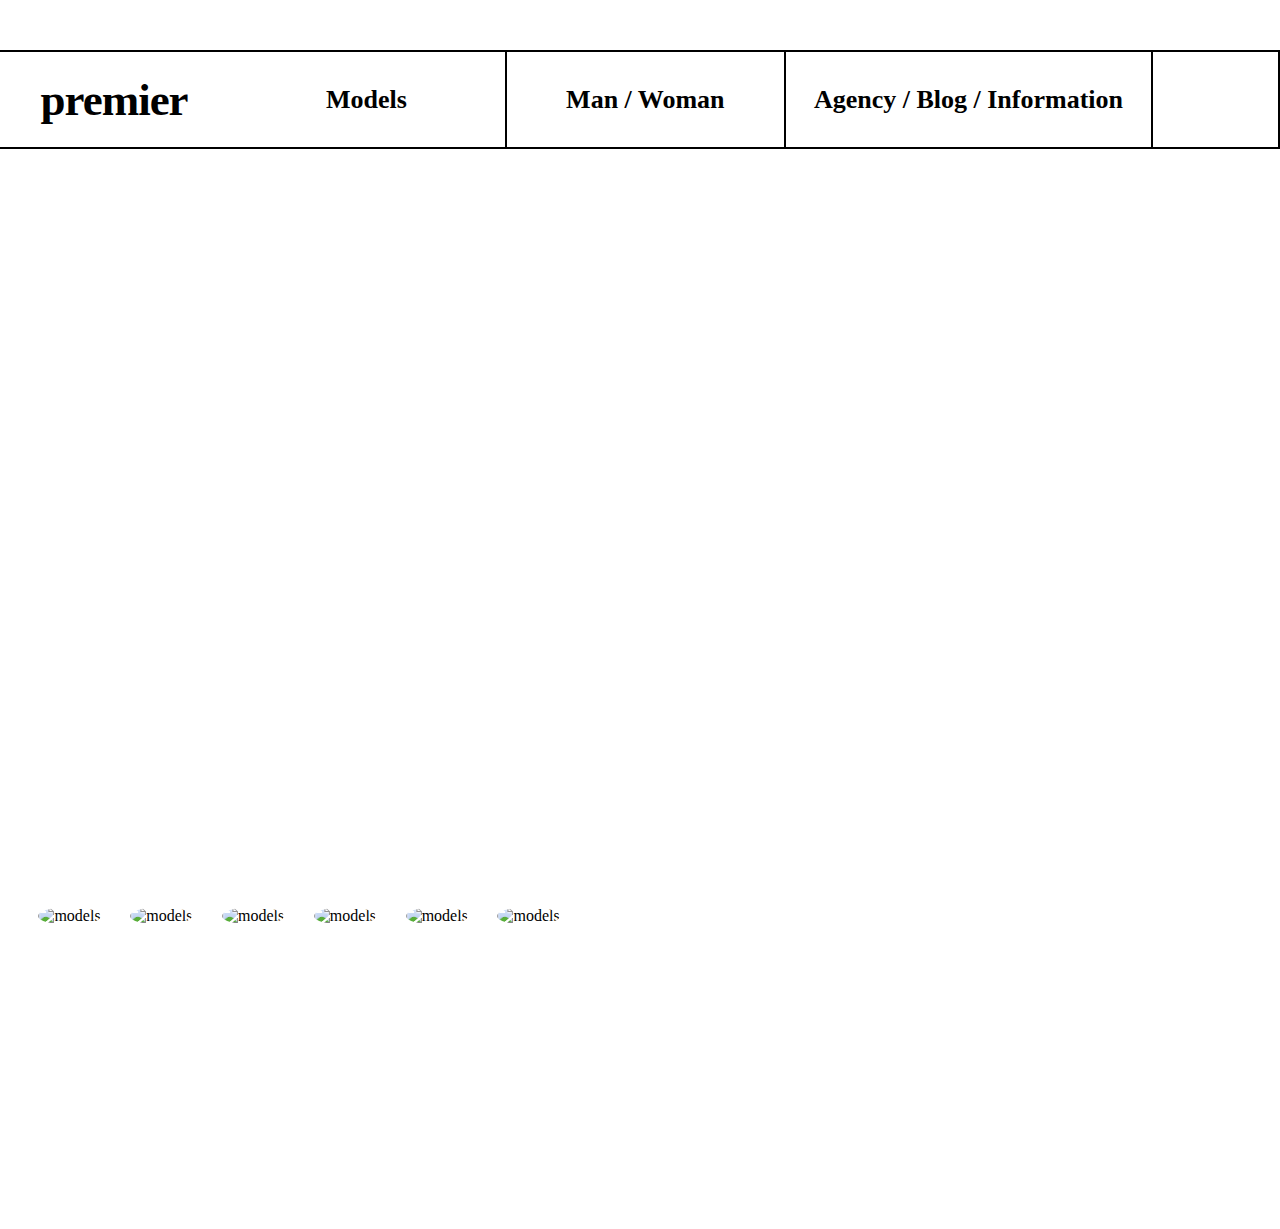
==== Premier/index.html @ b89e0e74 "feat: 1st 2 section of premier" ====
<!DOCTYPE html>
<html lang="en">
<head>
	<meta charset="UTF-8">
	<meta name="viewport" content="width=device-width, initial-scale=1.0">
	<title>Document</title>
	<link
	href="https://cdn.jsdelivr.net/npm/remixicon@4.3.0/fonts/remixicon.css"
	rel="stylesheet"
/>
	<link rel="stylesheet" href="style.css">
</head>
<body>
	<div id="main">
		<div id="nav">
			<h1>
				premier
			</h1>
			<h2>
				Models
			</h2>
			<h2>
				Man / Woman
			</h2>
			<h2>
				Agency / Blog / Information
			</h2>
			<h2>
				<i class="ri-search-line"></i>
			</h2>
		</div>
		<div id="center">
			<div id="content">
				<video 
				muted
				autoplay
				loop
				src="./The Dior Fall 2023 Campaign - Christian Dior (1080p, h264, youtube).mp4"></video>
				<div id=overlay>
					<div id="overlay1">
						<h1>
							Photography <br>and films
						</h1>
						<h2>01</h2>
					</div>
					<div id="overlay2">
						<h4>Explore</h4>
						<img src="./icons8-arrow-90.png" alt="">
					</div>

				</div>
			</div>
		</div>
		<div id="scroll">
		  <div id="container">
			<img src="https://images.unsplash.com/photo-1500648767791-00dcc994a43e?q=80&w=2787&auto=format&fit=crop&ixlib=rb-4.0.3&ixid=M3wxMjA3fDB8MHxwaG90by1wYWdlfHx8fGVufDB8fHx8fA%3D%3D" alt="models">
            <img src="https://images.unsplash.com/photo-1506794778202-cad84cf45f1d?q=80&w=2787&auto=format&fit=crop&ixlib=rb-4.0.3&ixid=M3wxMjA3fDB8MHxwaG90by1wYWdlfHx8fGVufDB8fHx8fA%3D%3D" alt="models">
            <img src="https://images.unsplash.com/photo-1494790108377-be9c29b29330?q=80&w=2787&auto=format&fit=crop&ixlib=rb-4.0.3&ixid=M3wxMjA3fDB8MHxwaG90by1wYWdlfHx8fGVufDB8fHx8fA%3D%3D" alt="models">
            <img src="https://images.unsplash.com/photo-1544005313-94ddf0286df2?q=80&w=2788&auto=format&fit=crop&ixlib=rb-4.0.3&ixid=M3wxMjA3fDB8MHxwaG90by1wYWdlfHx8fGVufDB8fHx8fA%3D%3D" alt="models">
            <img src="https://images.unsplash.com/photo-1634746709400-caa196a7d43f?q=80&w=2825&auto=format&fit=crop&ixlib=rb-4.0.3&ixid=M3wxMjA3fDB8MHxwaG90by1wYWdlfHx8fGVufDB8fHx8fA%3D%3D" alt="models">
            <img src="https://images.unsplash.com/photo-1595781277164-b410ee840b64?q=80&w=2787&auto=format&fit=crop&ixlib=rb-4.0.3&ixid=M3wxMjA3fDB8MHxwaG90by1wYWdlfHx8fGVufDB8fHx8fA%3D%3D" alt="models">
		  </div>
		  <div id="container">
			<img src="https://images.unsplash.com/photo-1500648767791-00dcc994a43e?q=80&w=2787&auto=format&fit=crop&ixlib=rb-4.0.3&ixid=M3wxMjA3fDB8MHxwaG90by1wYWdlfHx8fGVufDB8fHx8fA%3D%3D" alt="models">
            <img src="https://images.unsplash.com/photo-1506794778202-cad84cf45f1d?q=80&w=2787&auto=format&fit=crop&ixlib=rb-4.0.3&ixid=M3wxMjA3fDB8MHxwaG90by1wYWdlfHx8fGVufDB8fHx8fA%3D%3D" alt="models">
            <img src="https://images.unsplash.com/photo-1494790108377-be9c29b29330?q=80&w=2787&auto=format&fit=crop&ixlib=rb-4.0.3&ixid=M3wxMjA3fDB8MHxwaG90by1wYWdlfHx8fGVufDB8fHx8fA%3D%3D" alt="models">
            <img src="https://images.unsplash.com/photo-1544005313-94ddf0286df2?q=80&w=2788&auto=format&fit=crop&ixlib=rb-4.0.3&ixid=M3wxMjA3fDB8MHxwaG90by1wYWdlfHx8fGVufDB8fHx8fA%3D%3D" alt="models">
            <img src="https://images.unsplash.com/photo-1634746709400-caa196a7d43f?q=80&w=2825&auto=format&fit=crop&ixlib=rb-4.0.3&ixid=M3wxMjA3fDB8MHxwaG90by1wYWdlfHx8fGVufDB8fHx8fA%3D%3D" alt="models">
            <img src="https://images.unsplash.com/photo-1595781277164-b410ee840b64?q=80&w=2787&auto=format&fit=crop&ixlib=rb-4.0.3&ixid=M3wxMjA3fDB8MHxwaG90by1wYWdlfHx8fGVufDB8fHx8fA%3D%3D" alt="models">
		  </div>
		</div>
	</div>
</body>
</html>
---- Premier/style.css ----
*{
    margin:0;
    padding:0;
    box-sizing:border-box;
}

html,body{
    width:100%;
    height:100%;
}


#main{
    width:100%;
    height: 100%;
    /* background-color: #F8F8F8; */
    /* background-color: blue; */
    position: relative;
    padding-top: 0.1px;
}

#nav{
    height: 11vh;
    width: 100%;
    margin-top: 50px;
    /* background-color: red; */
    border-top: 2px solid #000;
    border-bottom: 2px solid #000;
    display: flex;
    justify-content: space-between;
    /* justify-items: center; */
    align-items: center;
}

#nav h1{
    height: 100%;
    width: 18%;
    display: flex;
    justify-content: center;
    align-items: center;
    font-family: monument;
    font-size: 45px;
    letter-spacing: -1px;
}

#nav h2{
    /* background-color: yellow; */
    /* padding: 20px; */
    height: 100%;
    width: 22%;
    display: flex;
    justify-content: center;
    align-items: center;
    border-right: 2px solid #000;
    font-size: 26px;
    font-weight: 600;
}

#nav h2:nth-last-child(2) {
    width: 29%;
 }

#nav h2:nth-last-child(1) {
   width: 10%;
   /* background-color: red; */
}

#center{
    height: 80%;
    width: 100%;
    /* background-color: green; */
    /* display: flex;
    justify-content: center;
    align-items: center; */
    position: relative;
    padding: 4vw;
}

#content{
    height: 100%;
    width: 100%;
    /* background-color: yellow; */
    /* display: flex;
    justify-content: space-between;
    align-items: center; */
    position: relative;
}

#content video{
    height: 100%;
    width: 100%;
    object-fit: cover;
}

#overlay{
    /* background-color: red; */
    position: absolute;
    height: 52%;
    bottom: 5%;
    width: 100%;
    padding: 3vw;
    color:#FFF;
    margin-bottom: 2vh;
}

#overlay1{
    display: flex;
    justify-content: space-between;
    align-items: center;
    margin-bottom: 1vh;
}

#overlay1 h1{
    font-size: 3vw;
    font-weight: 600;
    /* margin-left: 5%; */
    color: white;
}

#overlay1 h2{
    font-size: 1vw;
    padding: 2.5vw 2.5vw;
    display: flex;
    justify-content: center;
    align-items: center;
    /* background-color: black; */
    border-radius: 50%;
    /* height: 10vh;
    width: 10vh; */
    border: 2px solid white;
}

#overlay2 {
    display: flex;
    justify-content: space-between;
    align-items: center;
    border-top: 2px solid white;
    padding: 1.5vw 0vw;
}

#overlay2 h4{
    font-size: 1.3vw;
    font-weight: 600;
}

#overlay2 img{
    height: 5vh;
}

#scroll{
    height: 40vh;
    width: 100%;
    /* background-color: red; */
    white-space: nowrap;
    overflow-x: hidden;
    overflow-y: hidden;
} 

#container {
    height: 100%;
    width: 110%;
    /* background-color: blue; */
    display: inline-block;
    padding: 2vw;
    animation-name: anime;
    animation-duration: 5s;
    animation-iteration-count: infinite;
    animation-timing-function: linear;
}

#scroll img{
    height: 80%;
    width: 15%;
    object-fit: 30% 30%;
    object-position: top;
    border-radius: 50%;
    margin: 1vw;
    
}


@keyframes anime {
   from {
      transform: translateX(0);
   } 
   to {
    transform: translateX(-100%);
 } 
}
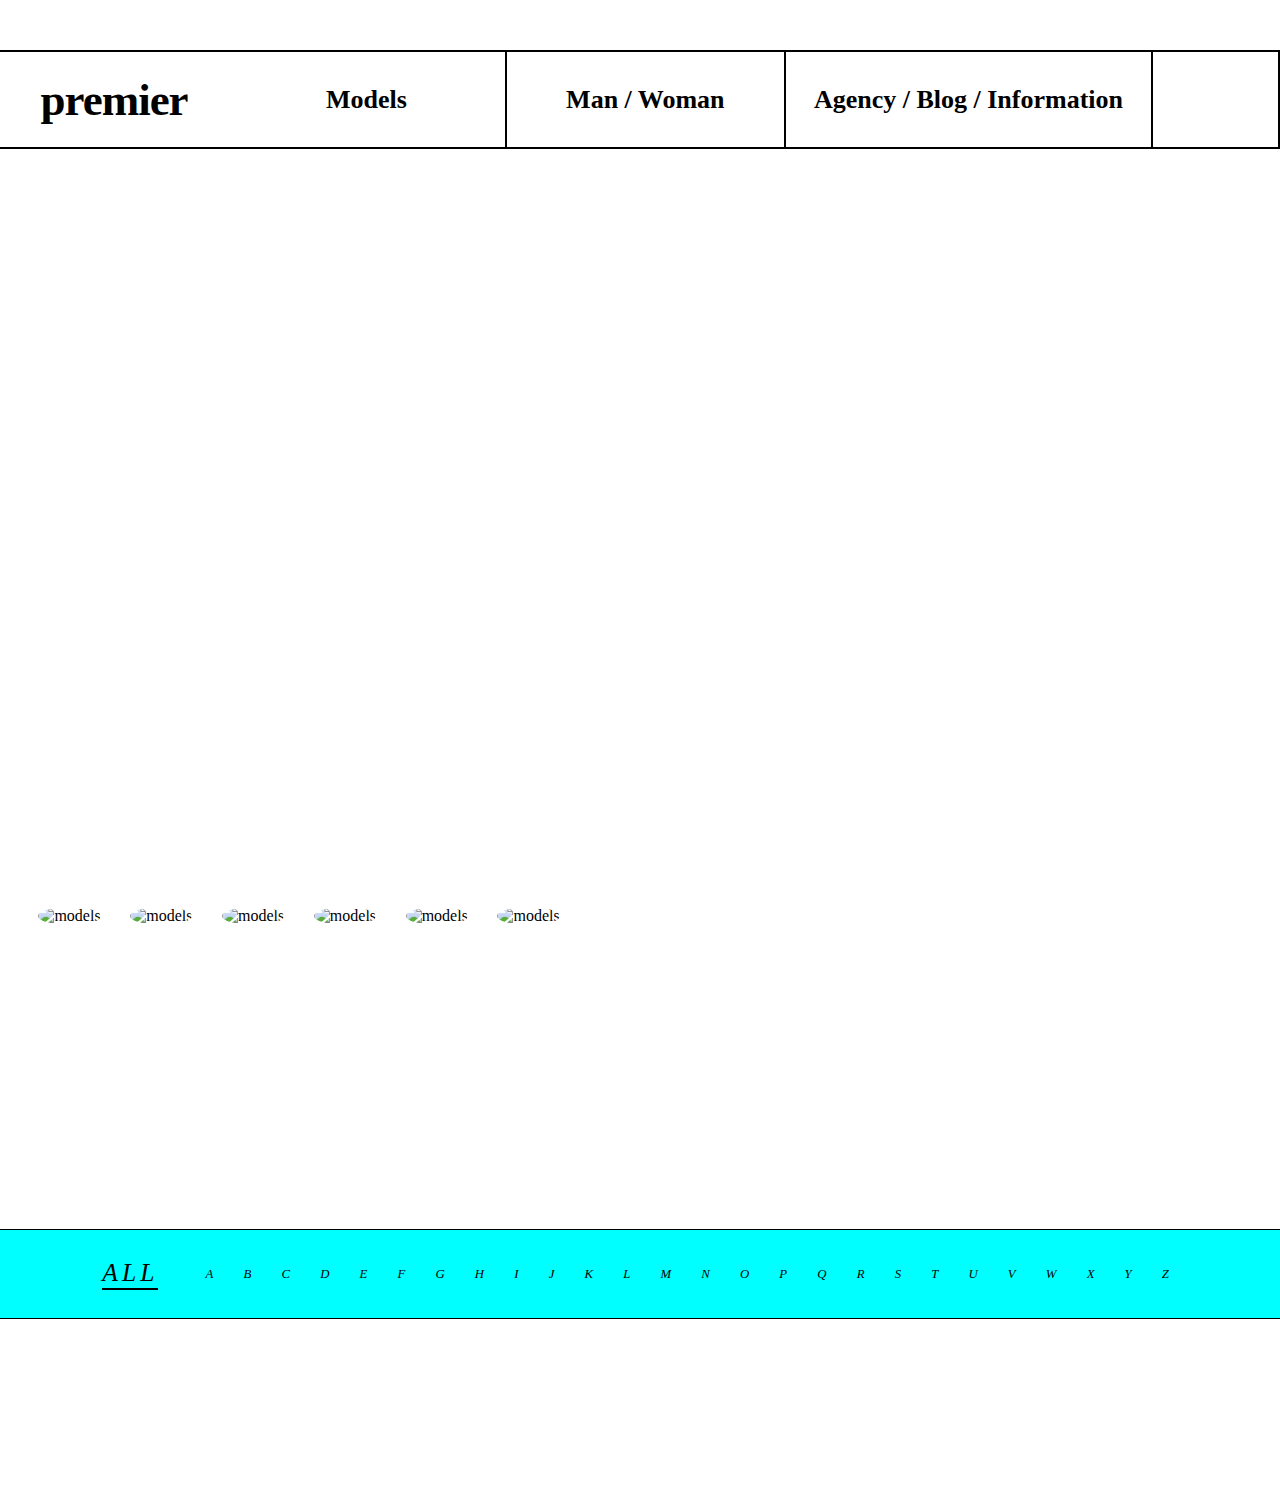
==== commit daaee5db: "feat: alphabet section completed" ====
--- a/Premier/index.html
+++ b/Premier/index.html
@@ -69,6 +69,38 @@
             <img src="https://images.unsplash.com/photo-1595781277164-b410ee840b64?q=80&w=2787&auto=format&fit=crop&ixlib=rb-4.0.3&ixid=M3wxMjA3fDB8MHxwaG90by1wYWdlfHx8fGVufDB8fHx8fA%3D%3D" alt="models">
 		  </div>
 		</div>
+		<div id="alphabet">
+			<h5>All</h5>
+			<h6>A</h6>
+			<h6>B</h6>
+			<h6>C</h6>
+			<h6>D</h6>
+			<h6>E</h6>
+			<h6>F</h6>
+			<h6>G</h6>
+			<h6>H</h6>
+			<h6>I</h6>
+			<h6>J</h6>
+			<h6>K</h6>
+			<h6>L</h6>
+			<h6>M</h6>
+			<h6>N</h6>
+			<h6>O</h6>
+			<h6>P</h6>
+			<h6>Q</h6>
+			<h6>R</h6>
+			<h6>S</h6>
+			<h6>T</h6>
+			<h6>U</h6>
+			<h6>V</h6>
+			<h6>W</h6>
+			<h6>X</h6>
+			<h6>Y</h6>
+			<h6>Z</h6>
+		</div>
+		<div id="page2">
+
+		</div>
 	</div>
 </body>
 </html>--- a/Premier/style.css
+++ b/Premier/style.css
@@ -188,3 +188,57 @@
  } 
 }
 
+#alphabet{
+    display: flex;
+    justify-content:center;
+    align-items: center;
+    background-color: aqua;
+    width: 100%;
+    height: 10vh;
+    gap:1vw;
+    border-top: 1px solid #000;
+    border-bottom: 1px solid #000;
+    
+}
+
+#alphabet h5{
+    font-size: 2vw;
+    font-weight: 400;
+    text-transform: uppercase;
+    letter-spacing: 4px;
+    border-bottom: 2px solid #000;
+    font-style: italic;
+    margin-right: 2vw;
+    cursor: pointer;
+}
+
+#alphabet h6{
+    font-size: 1vw;
+    font-weight: 200;
+    text-transform: uppercase;
+    display: flex;
+    align-items: center;
+    justify-content: center;
+    padding: 0.5vw 0.6vw;
+    /* height: 100%;
+    width: 2vw; */
+    font-style: italic;
+    /* background-color: red; */
+    border: 1px solid #00000000;
+    transition: all ease 0.3s;
+    cursor: pointer;
+}
+
+
+#alphabet h6:hover{
+   border-radius: 50%;
+   border: 1px solid #000000;
+}
+
+
+#page2{
+    height: 20vh;
+    width: 100%;
+    
+}
+
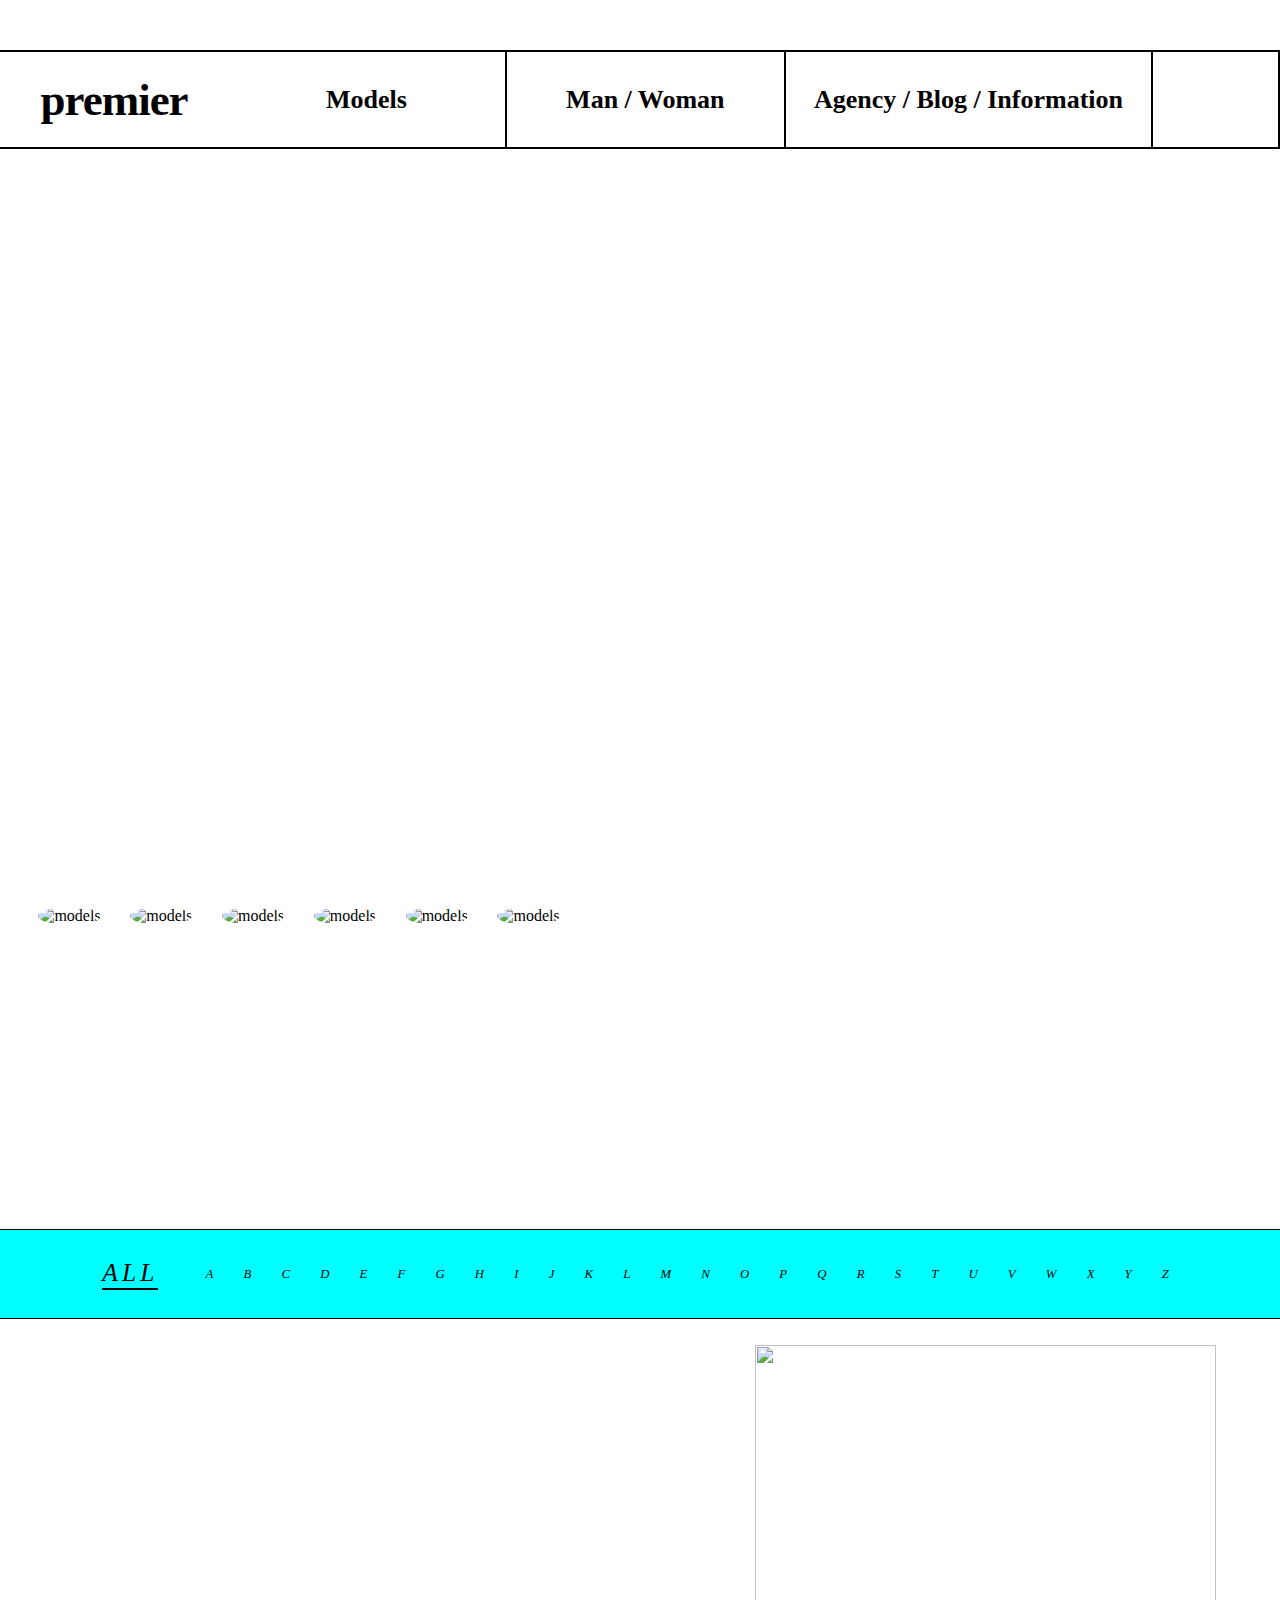
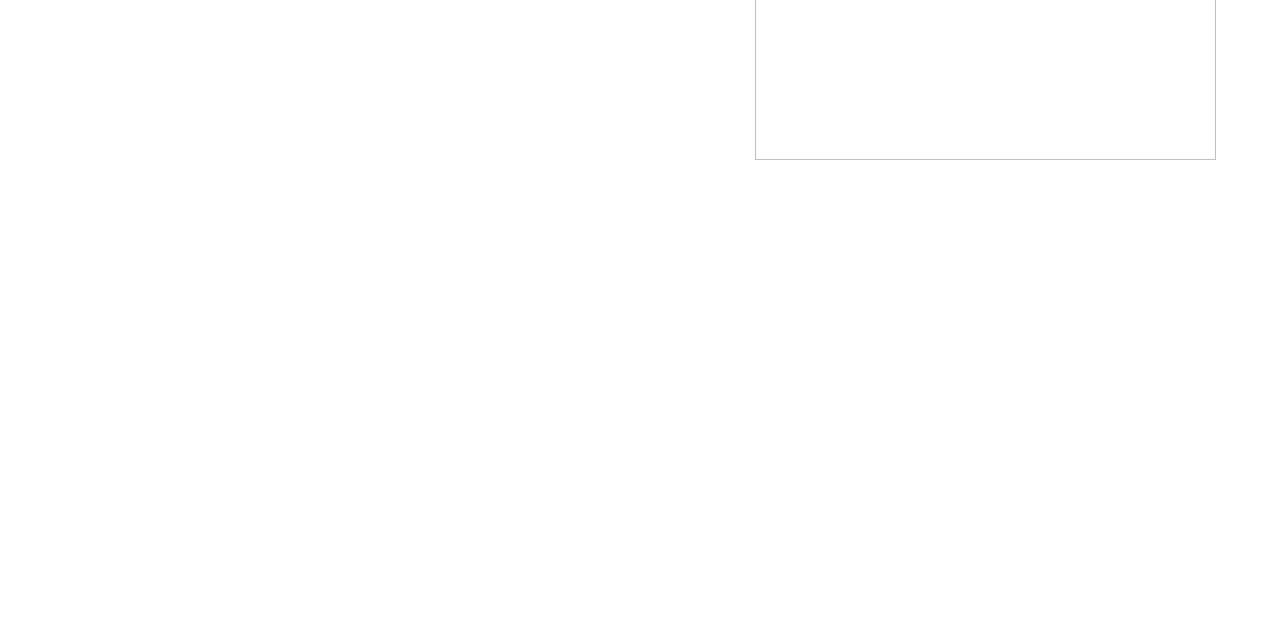
==== commit 1228e8f9: "feat: page2 done" ====
--- a/Premier/index.html
+++ b/Premier/index.html
@@ -99,7 +99,10 @@
 			<h6>Z</h6>
 		</div>
 		<div id="page2">
-
+			<div id="page2-part1"></div>
+			<div id="page2-part2">
+				<img src="https://images.unsplash.com/photo-1523359346063-d879354c0ea5?q=80&w=2787&auto=format&fit=crop&ixlib=rb-4.0.3&ixid=M3wxMjA3fDB8MHxwaG90by1wYWdlfHx8fGVufDB8fHx8fA%3D%3D" alt="">
+			</div>
 		</div>
 	</div>
 </body>
--- a/Premier/style.css
+++ b/Premier/style.css
@@ -237,8 +237,31 @@
 
 
 #page2{
-    height: 20vh;
-    width: 100%;
-    
-}
-
+    height: 100%;
+    width: 100%;
+    display: flex;
+    /* align-items: center; */
+    justify-content: space-between;
+    padding: 2vw 5vw;
+}
+
+#page2 #page2-part1{
+    height: 100%;
+    width: 50%;
+    background-image: url(https://images.unsplash.com/photo-1525943837837-af668e09139d?q=80&w=2787&auto=format&fit=crop&ixlib=rb-4.0.3&ixid=M3wxMjA3fDB8MHxwaG90by1wYWdlfHx8fGVufDB8fHx8fA%3D%3D);
+    background-size: cover;
+    background-position: top;
+}
+
+#page2 #page2-part2{
+    height: 100%;
+    width: 40%;
+}
+
+#page2 #page2-part2 img{
+    height: 70%;
+    width: 100%;
+    background-size: cover;
+    background-position: top;
+}
+
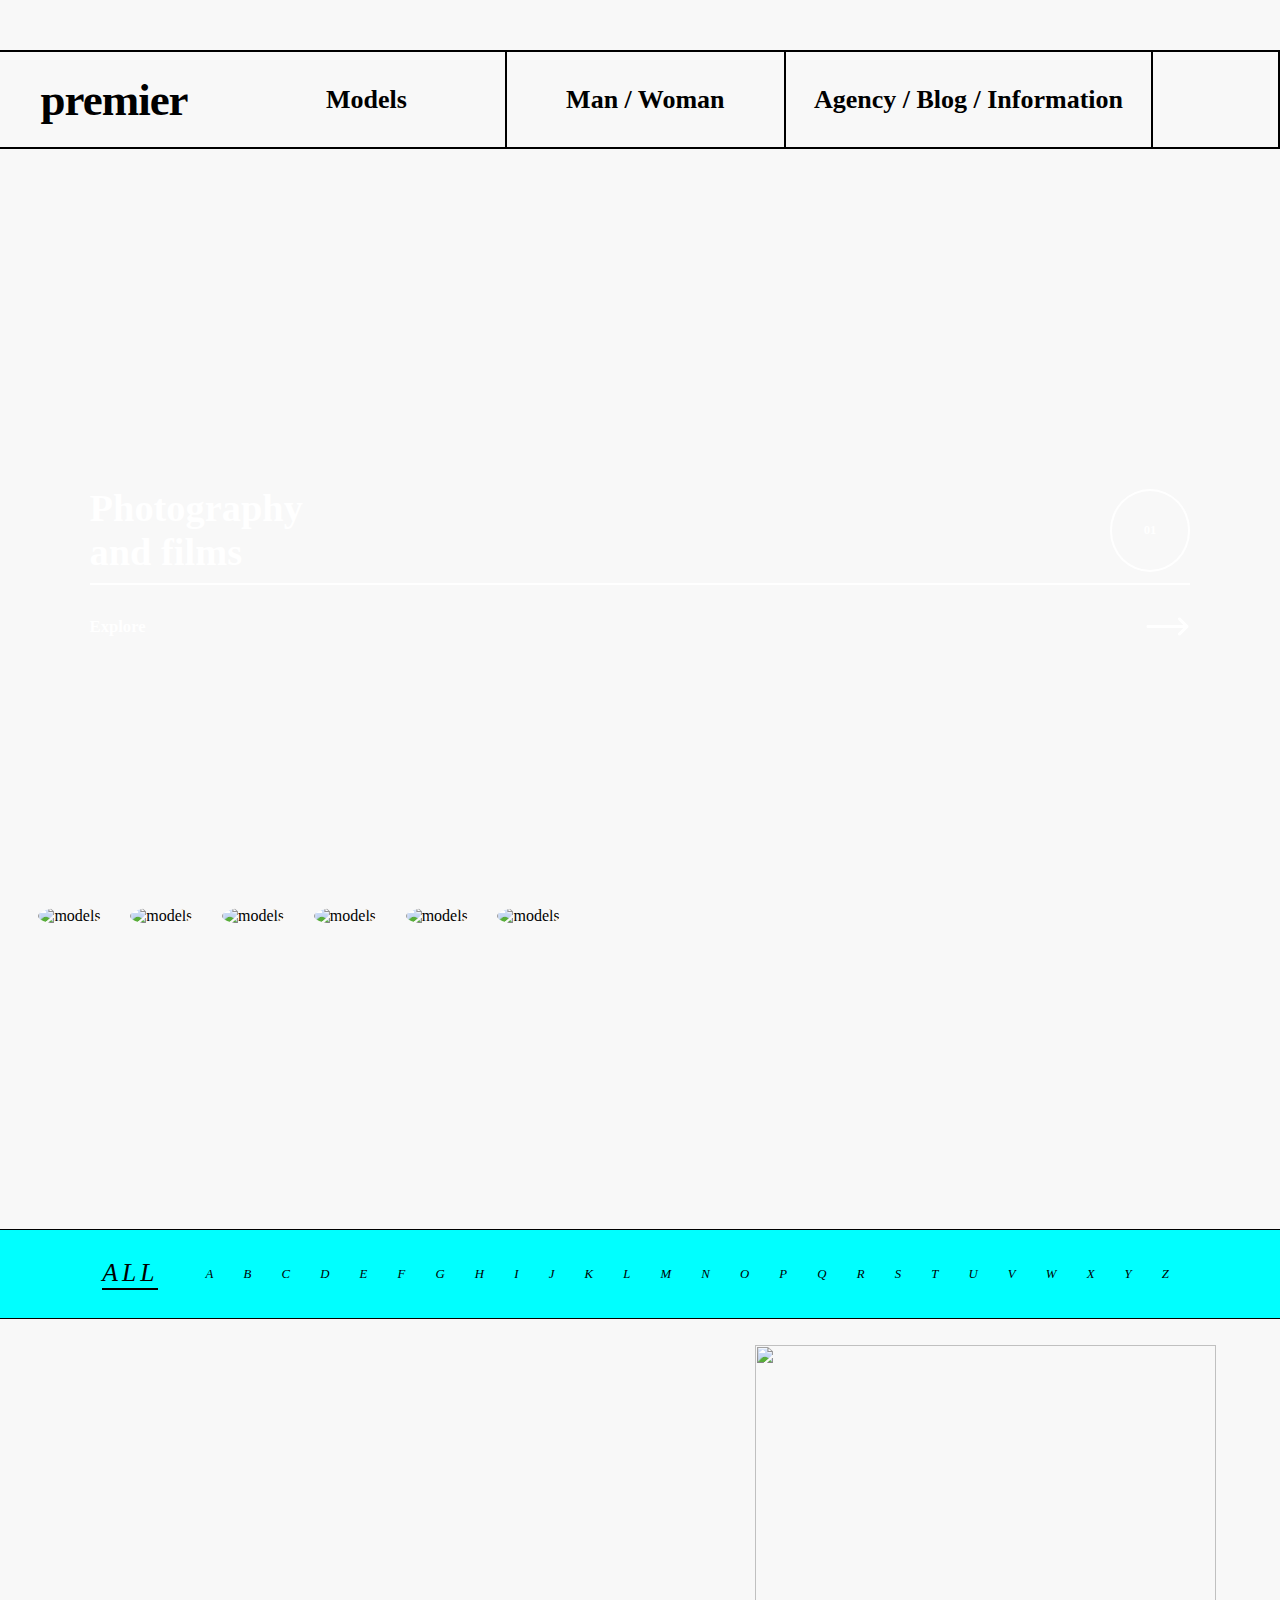
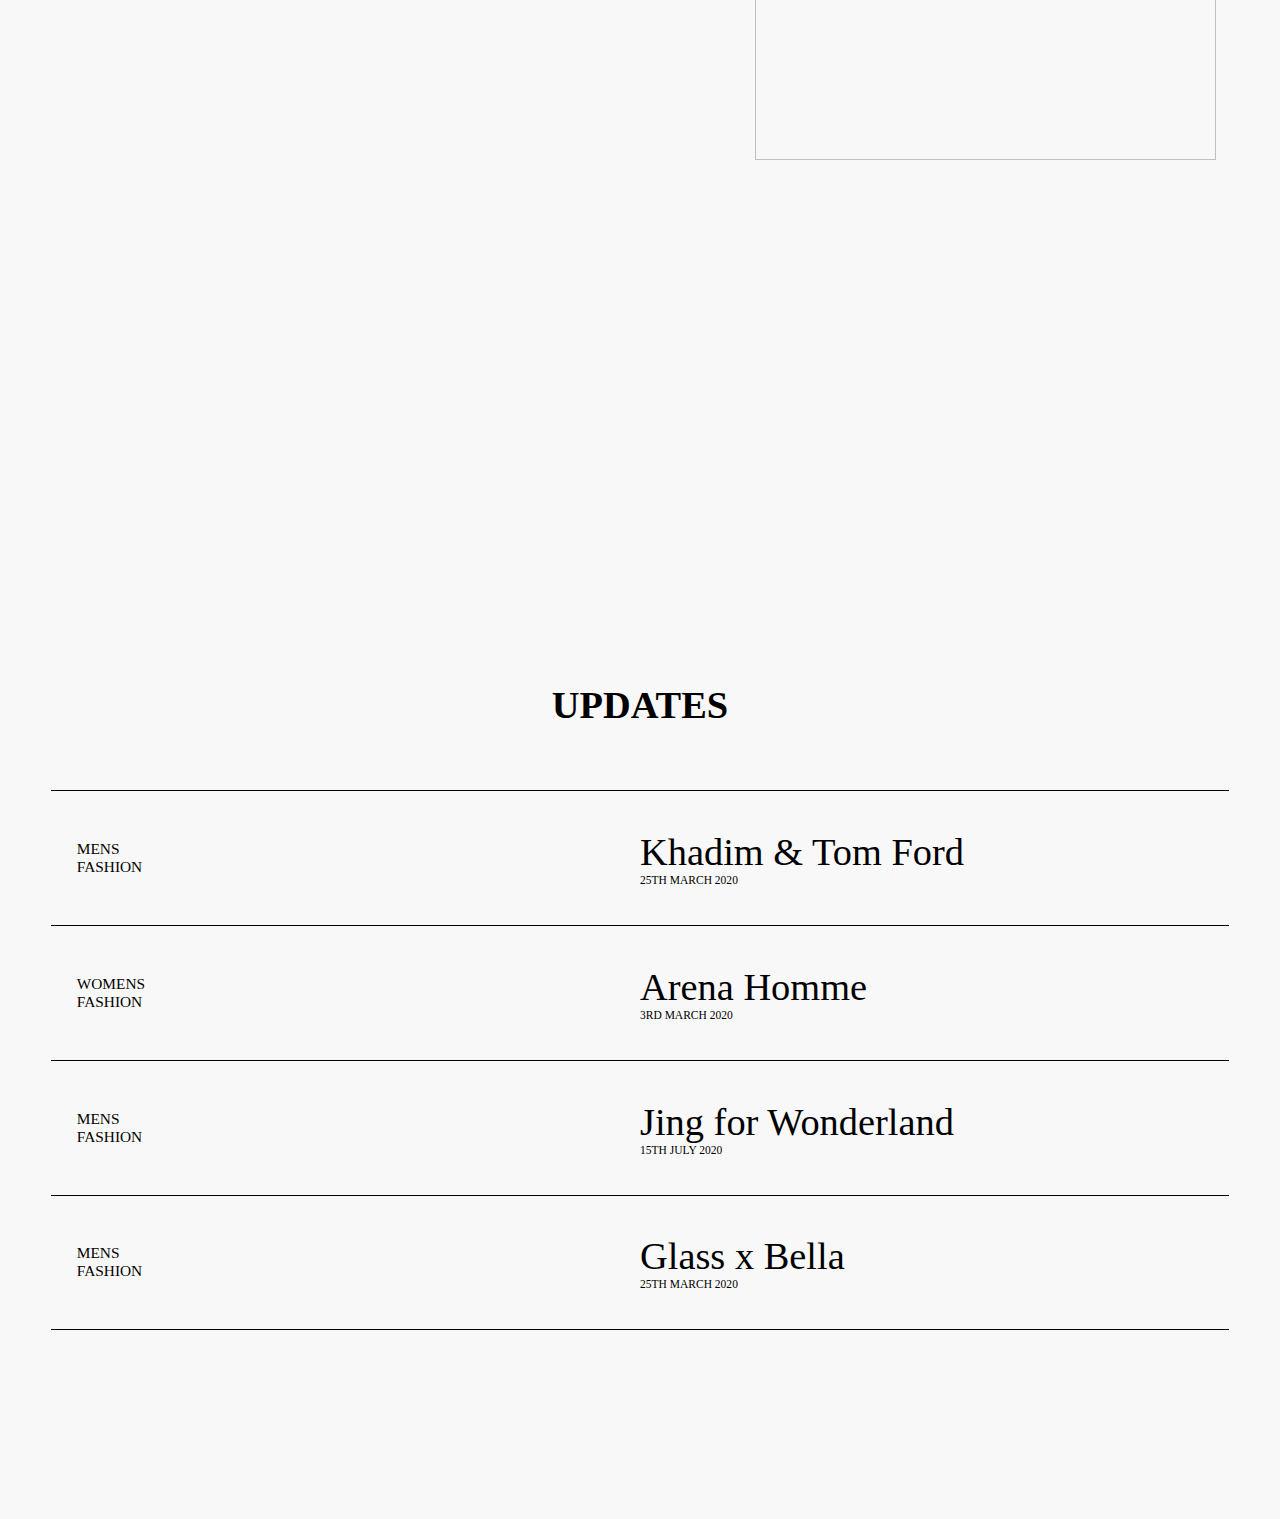
==== commit 2f48eae0: "feat: updates section" ====
--- a/Premier/index.html
+++ b/Premier/index.html
@@ -104,6 +104,51 @@
 				<img src="https://images.unsplash.com/photo-1523359346063-d879354c0ea5?q=80&w=2787&auto=format&fit=crop&ixlib=rb-4.0.3&ixid=M3wxMjA3fDB8MHxwaG90by1wYWdlfHx8fGVufDB8fHx8fA%3D%3D" alt="">
 			</div>
 		</div>
+		<div id="page3">
+			<h1>Updates</h1>
+			<div class="elem">
+				<h4>Mens Fashion</h4>
+				<img src="https://images.unsplash.com/photo-1506794778202-cad84cf45f1d?q=80&w=2787&auto=format&fit=crop&ixlib=rb-4.0.3&ixid=M3wxMjA3fDB8MHxwaG90by1wYWdlfHx8fGVufDB8fHx8fA%3D%3D" alt="model">
+				<div id="elem-part2">
+					<h1>
+						Khadim & Tom Ford
+					</h1>
+					<h5>25th March 2020</h5>
+				</div>
+			</div>
+
+			<div class="elem">
+				<h4>WoMens Fashion</h4>
+				<img src="https://images.unsplash.com/photo-1438761681033-6461ffad8d80?q=80&w=2940&auto=format&fit=crop&ixlib=rb-4.0.3&ixid=M3wxMjA3fDB8MHxwaG90by1wYWdlfHx8fGVufDB8fHx8fA%3D%3D" alt="model">
+				<div id="elem-part2">
+					<h1>
+						Arena Homme
+					</h1>
+					<h5>3rd March 2020</h5>
+				</div>
+			</div>
+			<div class="elem">
+				<h4>Mens Fashion</h4>
+				<img src="https://images.unsplash.com/photo-1441786485319-5e0f0c092803?q=80&w=2220&auto=format&fit=crop&ixlib=rb-4.0.3&ixid=M3wxMjA3fDB8MHxwaG90by1wYWdlfHx8fGVufDB8fHx8fA%3D%3D" alt="model">
+				<div id="elem-part2">
+					<h1>
+						Jing for Wonderland
+					</h1>
+					<h5>15th July 2020</h5>
+				</div>
+			</div>
+			<div class="elem">
+				<h4>Mens Fashion</h4>
+				<img src="https://images.unsplash.com/photo-1531891437562-4301cf35b7e4?q=80&w=2864&auto=format&fit=crop&ixlib=rb-4.0.3&ixid=M3wxMjA3fDB8MHxwaG90by1wYWdlfHx8fGVufDB8fHx8fA%3D%3D" alt="model">
+				<div id="elem-part2">
+					<h1>
+						Glass x Bella
+					</h1>
+					<h5>25th March 2020</h5>
+				</div>
+			</div>
+			
+		</div>
 	</div>
 </body>
 </html>--- a/Premier/style.css
+++ b/Premier/style.css
@@ -7,6 +7,7 @@
 html,body{
     width:100%;
     height:100%;
+    background-color: #F8F8F8;
 }
 
 
@@ -265,3 +266,78 @@
     background-position: top;
 }
 
+#page3{
+    height: 100%;
+    width: 100%;
+    position: relative;
+    padding: 5vw 4vw;
+}
+
+#page3 > h1{
+    font-size: 3vw;
+    font-weight: 900;
+    text-transform: uppercase;
+    text-align: center;
+    margin-bottom: 7vh;
+}
+
+.elem{
+    height: 15vh;
+    width: 100%;
+    /* background-color: aqua; */
+    border-top: 1px solid #000;
+    display: flex;
+    justify-content:  space-between;
+    align-items: center;
+    padding: 0 2vw;
+    position: relative;
+    cursor: pointer;
+}
+
+
+
+.elem img{
+    position: absolute;
+    height: 120px;
+    width: 120px;
+    object-fit: cover;
+    object-position: top;
+    border-radius: 50%;
+    left: 12%;
+    opacity: 0;
+    transition: all ease 0.7s;
+}
+.elem:hover img{
+    opacity: 1;
+    left:24%;
+}
+
+.elem h4{
+    /* background-color: red; */
+    font-size: 1.2vw;
+    font-weight: 500;
+    text-transform: uppercase;
+    width: 6%;
+}
+
+.elem #elem-part2{
+    /* background-color: red; */
+    width: 50%;
+}
+
+.elem #elem-part2 h1{
+   font-size: 3vw;
+   font-weight: 500;
+}
+
+
+.elem #elem-part2 h5{
+    font-size: .9vw;
+    font-weight: 200;
+    text-transform: uppercase;
+ }
+ 
+.elem:nth-last-child(1){
+    border-bottom: 1px solid #000;
+}
+
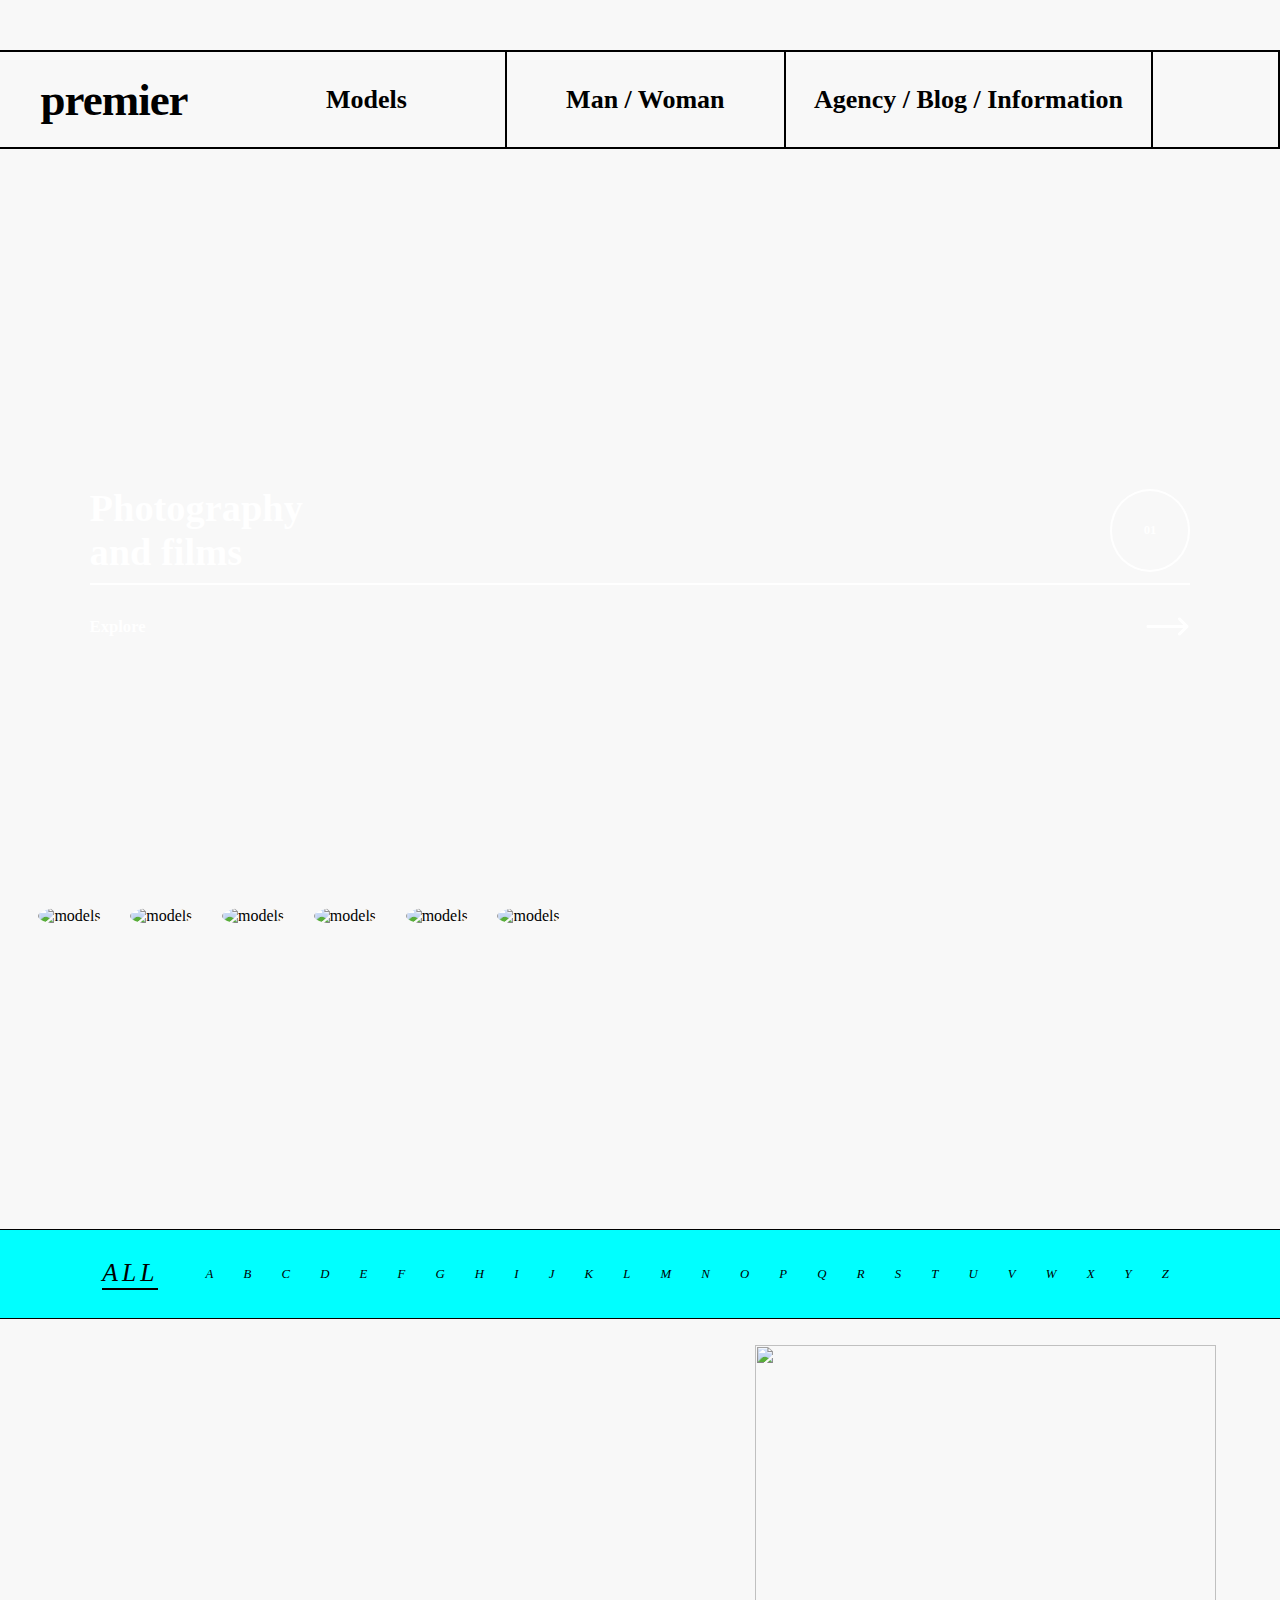
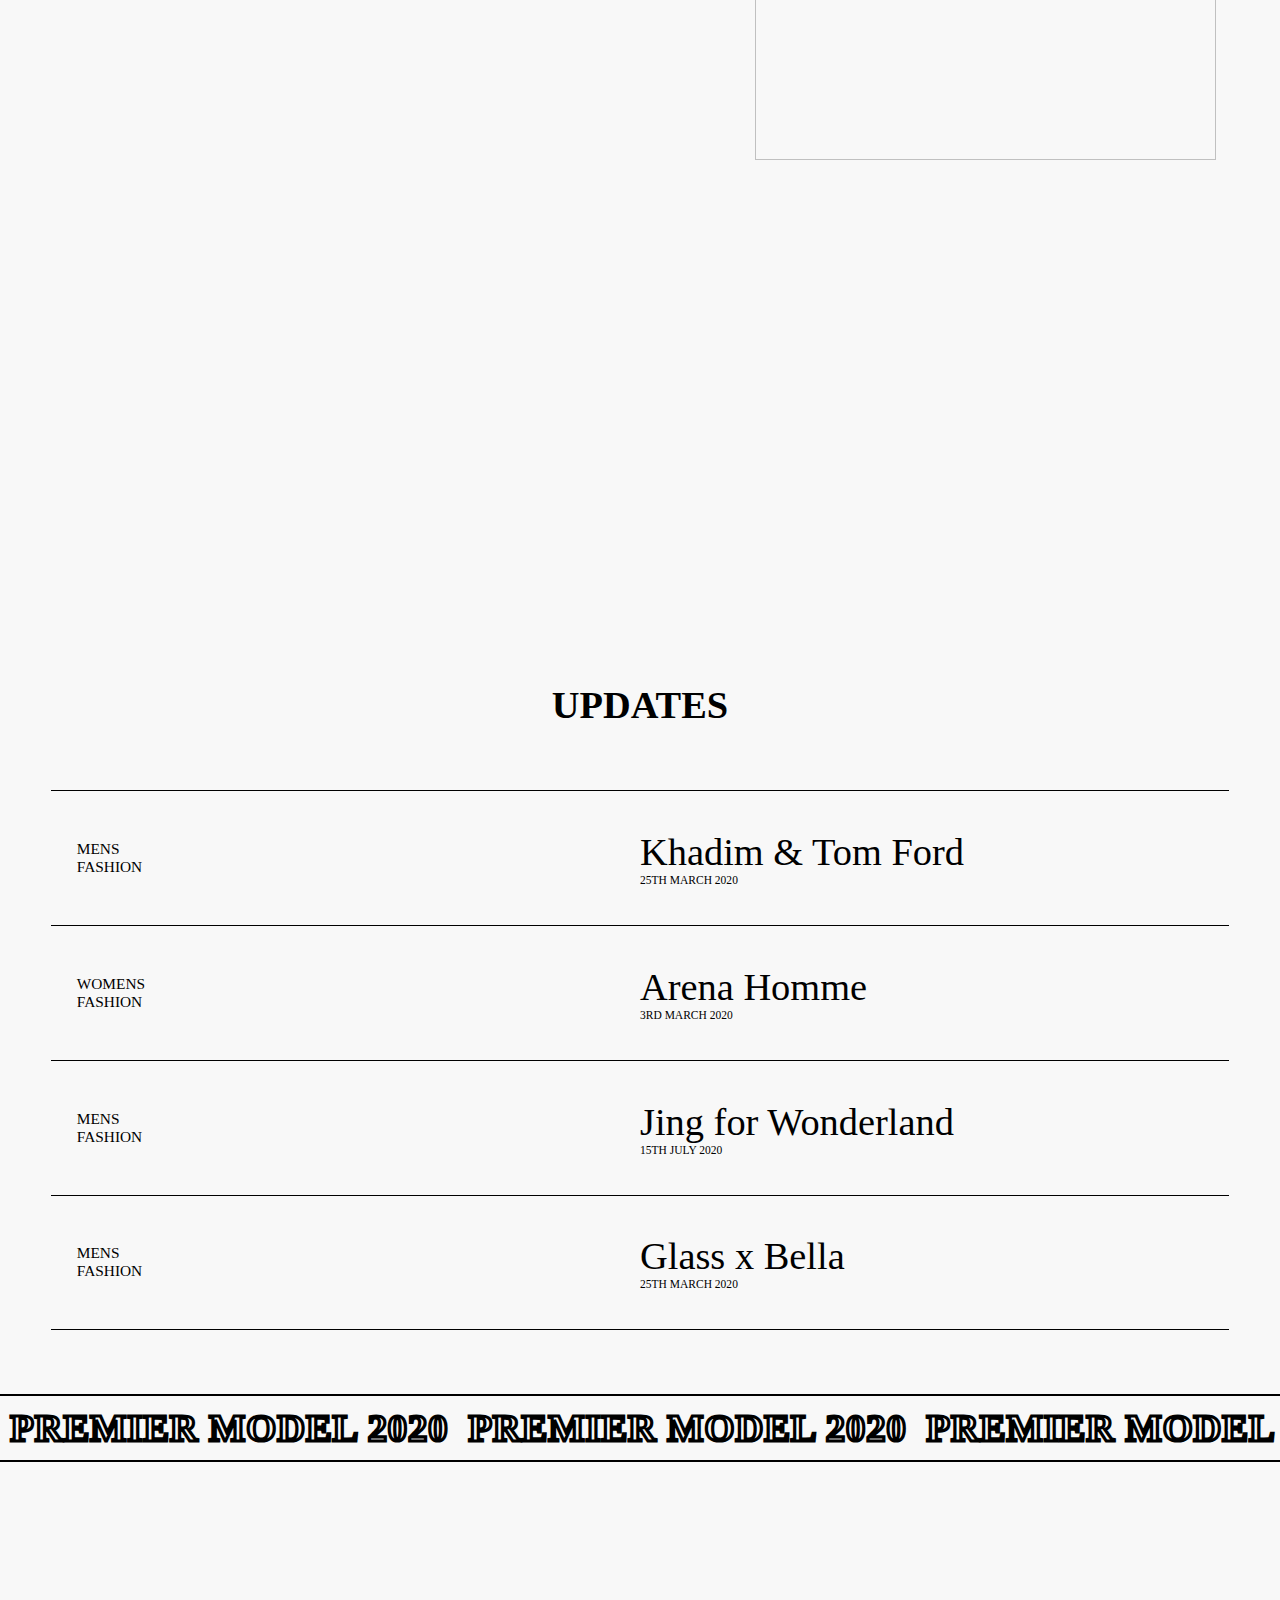
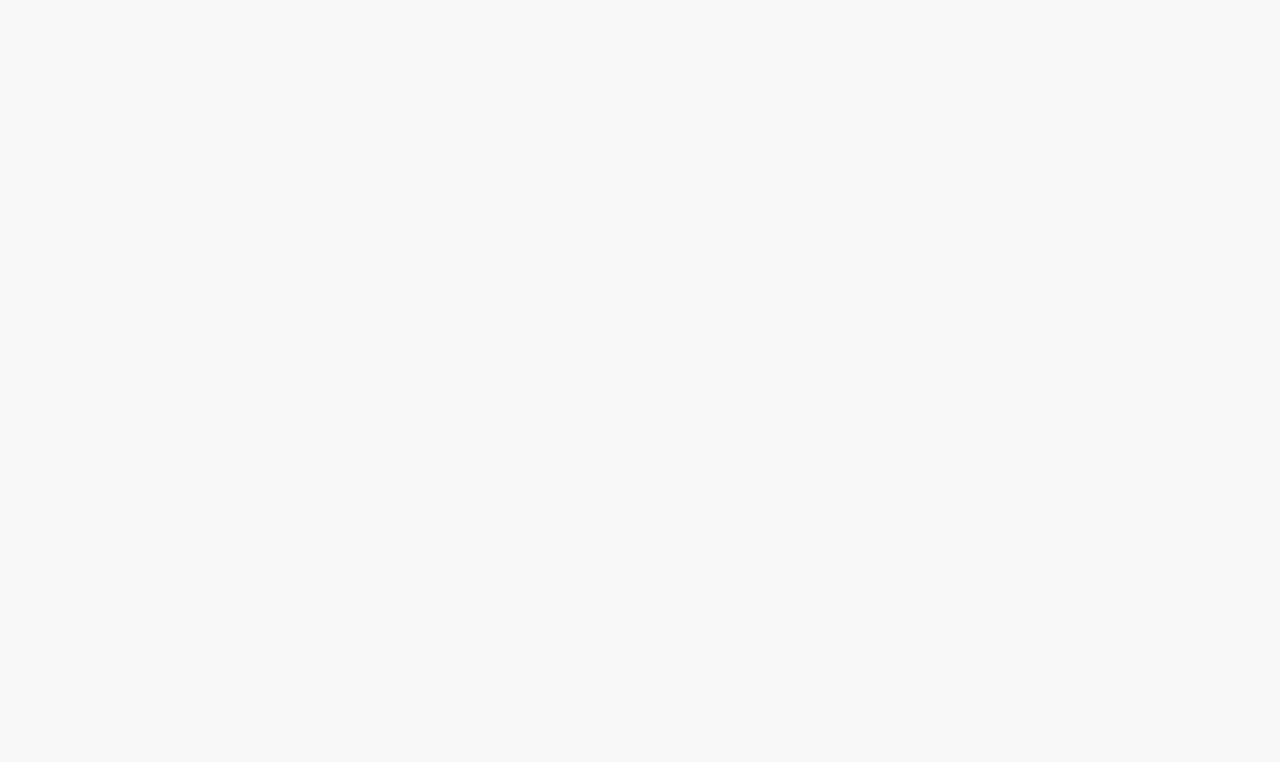
==== commit 58dc8d7b: "feat: marque" ====
--- a/Premier/index.html
+++ b/Premier/index.html
@@ -149,6 +149,24 @@
 			</div>
 			
 		</div>
+		<div id="marque">
+			<h1>
+				Premier model 2020
+			</h1>
+			<h1>
+				Premier model 2020
+			</h1>
+			<h1>
+				Premier model 2020
+			</h1>
+			<h1>
+				Premier model 2020
+			</h1>
+			<h1>
+				Premier model 2020
+			</h1>
+		</div>
+		<div id="footer"></div>
 	</div>
 </body>
 </html>--- a/Premier/style.css
+++ b/Premier/style.css
@@ -267,8 +267,8 @@
 }
 
 #page3{
-    height: 100%;
-    width: 100%;
+    /* height: 100%;
+    width: 100%; */
     position: relative;
     padding: 5vw 4vw;
 }
@@ -298,8 +298,8 @@
 
 .elem img{
     position: absolute;
-    height: 120px;
-    width: 120px;
+    height: 110px;
+    width: 110px;
     object-fit: cover;
     object-position: top;
     border-radius: 50%;
@@ -341,3 +341,47 @@
     border-bottom: 1px solid #000;
 }
 
+
+#marque{
+    /* height: 15vh; */
+    width: 100%;
+    /* background-color: yellow; */
+    padding: 0.8vw;
+    white-space: nowrap;
+    overflow-x: hidden;
+    overflow-y: hidden;
+    border-top: 2px solid #000;
+    border-bottom: 2px solid #000;
+}
+
+#marque h1{
+    display: inline-block;
+    -webkit-text-stroke: 2px black;
+    color: transparent;
+    font-size: 3vw;
+    font-weight: 1000;
+    text-transform: uppercase;
+    font-family: monument;
+    animation-name: move;
+    animation-duration: 3s;
+    animation-iteration-count: infinite;
+    animation-timing-function: linear;
+    margin-right: 16px;
+    letter-spacing: 1px;
+}
+
+#footer{
+    height: 100%;
+    width: 100%;
+    /* background-color: blue; */
+}
+
+@keyframes move {
+    from {
+       transform: translateX(0);
+    } 
+    to {
+     transform: translateX(calc(-100% - 20px));
+  } 
+ }
+ 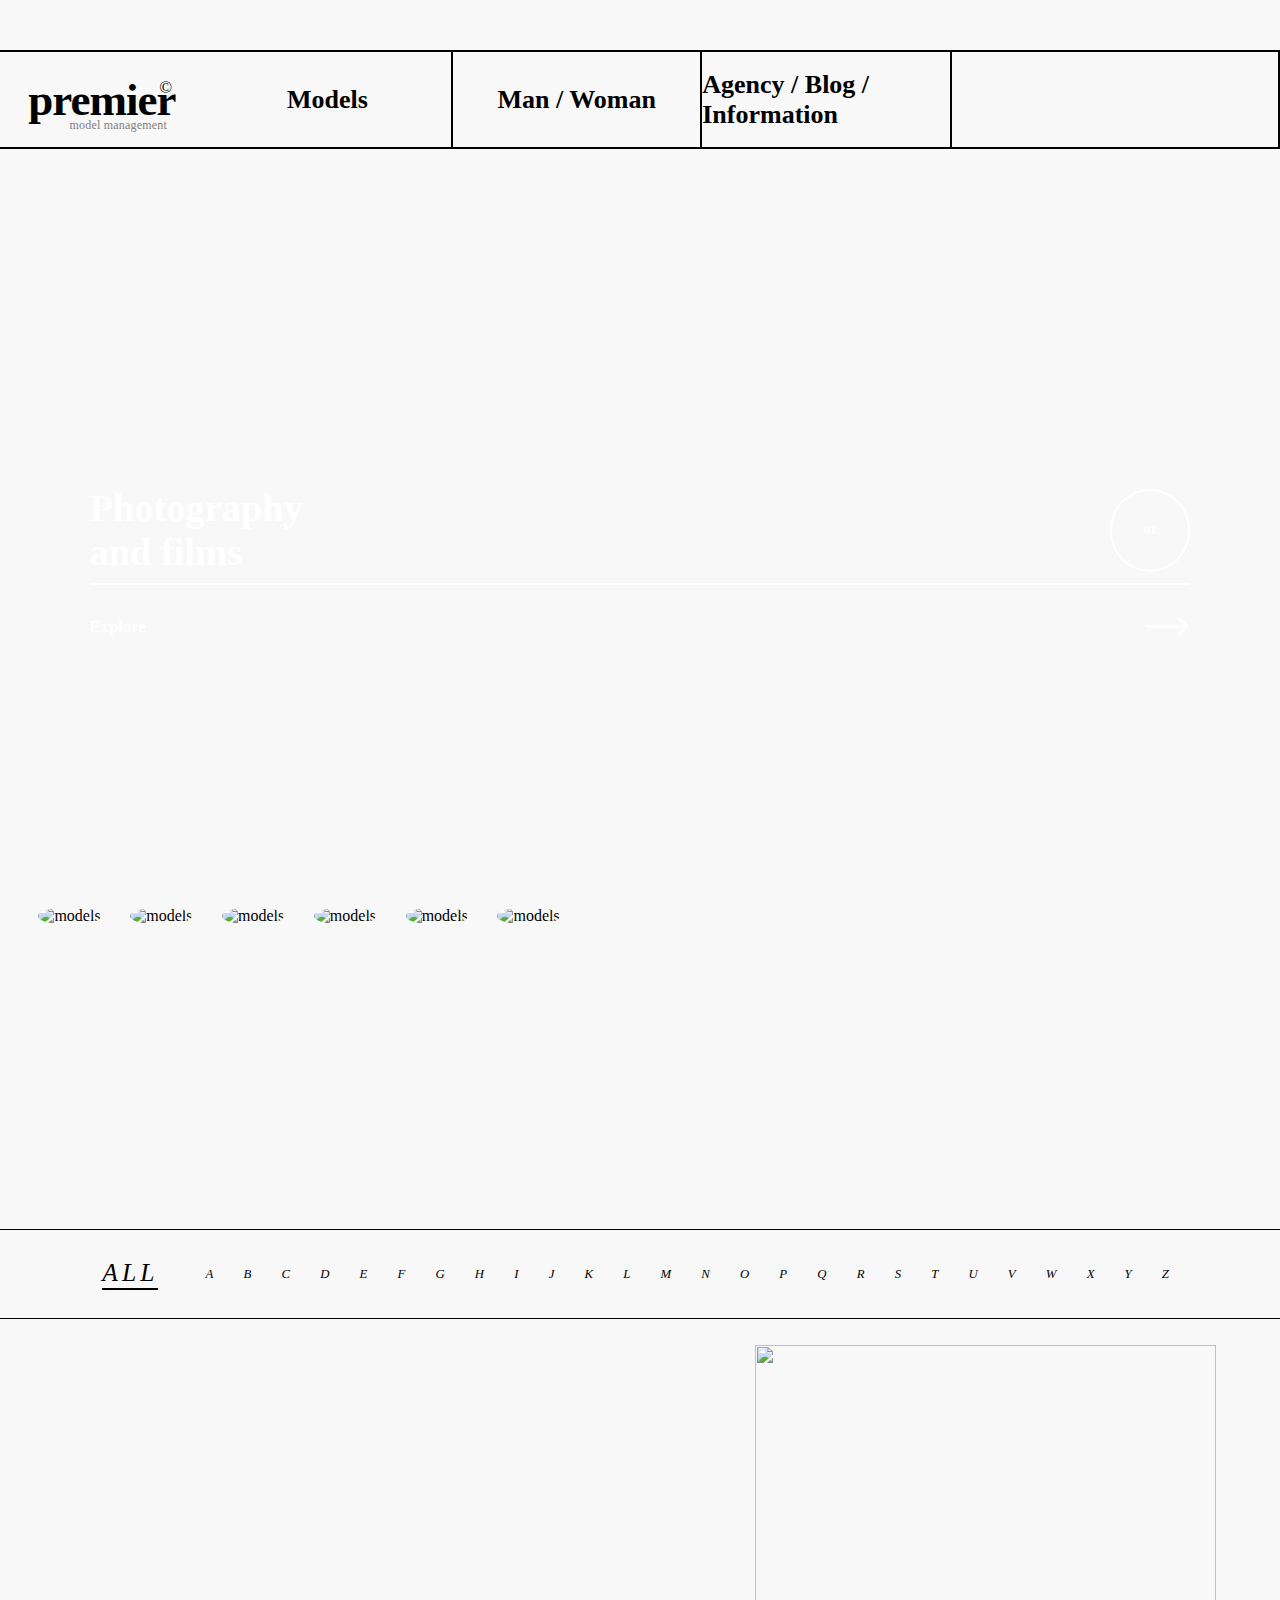
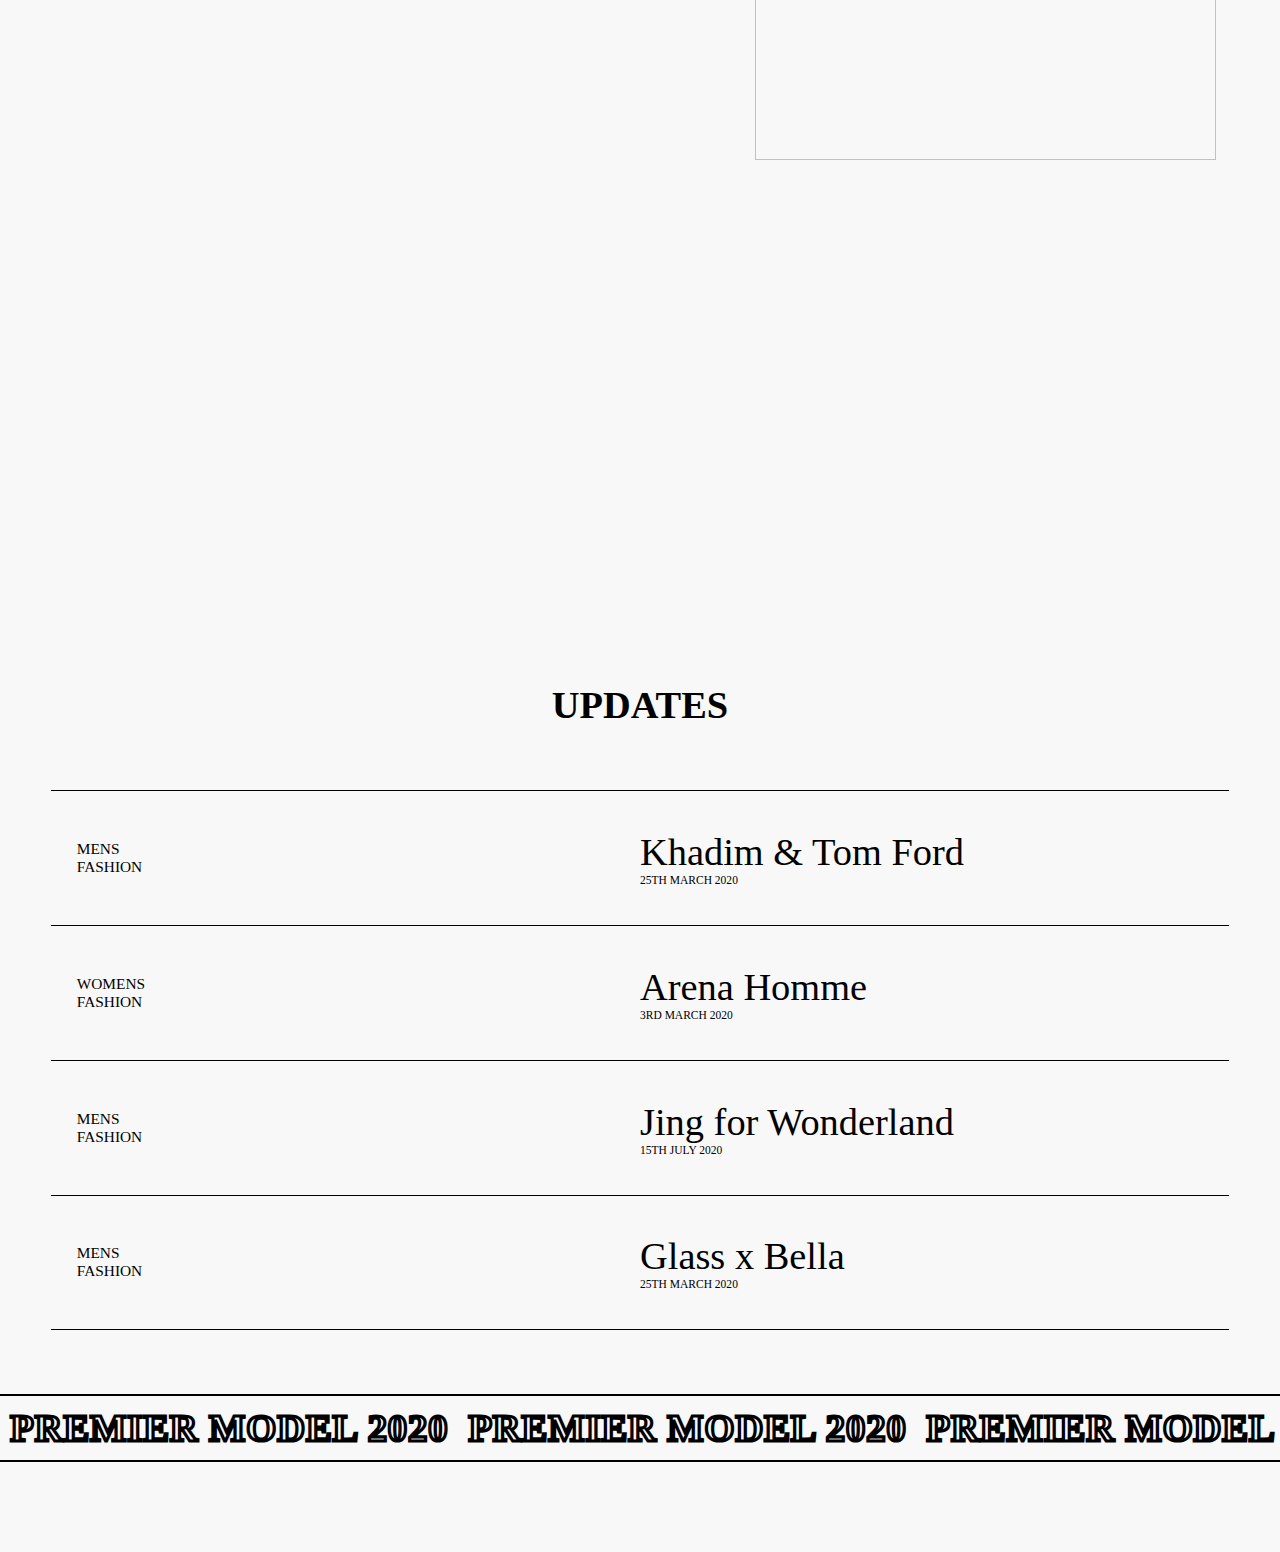
==== commit e3bb1950: "feat: responsiveness" ====
--- a/Premier/index.html
+++ b/Premier/index.html
@@ -28,10 +28,12 @@
 			<h2>
 				<i class="ri-search-line"></i>
 			</h2>
+			<h3><i class="ri-menu-fill"></i></h3>
 		</div>
 		<div id="center">
 			<div id="content">
 				<video 
+				playsinline
 				muted
 				autoplay
 				loop
--- a/Premier/style.css
+++ b/Premier/style.css
@@ -1,64 +1,92 @@
 *{
-    margin:0;
-    padding:0;
-    box-sizing:border-box;
+	margin:0;
+	padding:0;
+	box-sizing:border-box;
 }
 
 html,body{
-    width:100%;
-    height:100%;
-    background-color: #F8F8F8;
+	width:100%;
+	height:100%;
+	background-color: #F8F8F8;
 }
 
 
 #main{
-    width:100%;
-    height: 100%;
-    /* background-color: #F8F8F8; */
-    /* background-color: blue; */
-    position: relative;
-    padding-top: 0.1px;
+	width:100%;
+	height: 100%;
+	/* background-color: #F8F8F8; */
+	/* background-color: blue; */
+	position: relative;
+	padding-top: 0.1px;
 }
 
 #nav{
-    height: 11vh;
-    width: 100%;
-    margin-top: 50px;
-    /* background-color: red; */
-    border-top: 2px solid #000;
-    border-bottom: 2px solid #000;
-    display: flex;
-    justify-content: space-between;
-    /* justify-items: center; */
-    align-items: center;
+	height: 11vh;
+	width: 100%;
+	margin-top: 50px;
+	/* background-color: red; */
+	border-top: 2px solid #000;
+	border-bottom: 2px solid #000;
+	display: flex;
+	justify-content: space-between;
+	/* justify-items: center; */
+	align-items: center;
 }
 
 #nav h1{
-    height: 100%;
-    width: 18%;
-    display: flex;
-    justify-content: center;
-    align-items: center;
-    font-family: monument;
-    font-size: 45px;
-    letter-spacing: -1px;
+	height: 100%;
+	width: 18%;
+	display: flex;
+	justify-content: center;
+	align-items: center;
+	font-family: monument;
+	font-size: 45px;
+	letter-spacing: -1px;
+	position: relative;
+}
+
+#nav h3{
+	display: none;
+}
+
+#nav h1::after{
+	content:"©";
+	position: absolute;
+	font-size: 17px;
+	font-weight: 300;
+	top:27%;
+	right: 16%;
+	font-family: gilroy;
+}
+
+
+#nav h1::before{
+	content:"model management";
+	position: absolute;
+	letter-spacing: 0.2px;
+	font-size: 12px;
+	font-weight: 200;
+	bottom: 15%;
+	right: 18%;
+	font-family: gilroy;
+	color: gray;
 }
 
 #nav h2{
-    /* background-color: yellow; */
-    /* padding: 20px; */
-    height: 100%;
-    width: 22%;
-    display: flex;
-    justify-content: center;
-    align-items: center;
-    border-right: 2px solid #000;
-    font-size: 26px;
-    font-weight: 600;
+	/* background-color: yellow; */
+	/* padding: 20px; */
+	height: 100%;
+	width: 22%;
+	display: flex;
+	justify-content: center;
+	align-items: center;
+	border-right: 2px solid #000;
+	font-size: 26px;
+	font-weight: 600;
 }
 
 #nav h2:nth-last-child(2) {
-    width: 29%;
+	width: 29%;
  }
 
 #nav h2:nth-last-child(1) {
@@ -67,167 +95,168 @@
 }
 
 #center{
-    height: 80%;
-    width: 100%;
-    /* background-color: green; */
-    /* display: flex;
-    justify-content: center;
-    align-items: center; */
-    position: relative;
-    padding: 4vw;
+	height: 80%;
+	width: 100%;
+	/* background-color: green; */
+	/* display: flex;
+	justify-content: center;
+	align-items: center; */
+	position: relative;
+	padding: 4vw;
 }
 
 #content{
-    height: 100%;
-    width: 100%;
-    /* background-color: yellow; */
-    /* display: flex;
-    justify-content: space-between;
-    align-items: center; */
-    position: relative;
+	height: 100%;
+	width: 100%;
+	/* background-color: yellow; */
+	/* display: flex;
+	justify-content: space-between;
+	align-items: center; */
+	position: relative;
 }
 
 #content video{
-    height: 100%;
-    width: 100%;
-    object-fit: cover;
+	height: 100%;
+	width: 100%;
+	object-fit: cover;
 }
 
 #overlay{
-    /* background-color: red; */
-    position: absolute;
-    height: 52%;
-    bottom: 5%;
-    width: 100%;
-    padding: 3vw;
-    color:#FFF;
-    margin-bottom: 2vh;
+	/* background-color: red; */
+	position: absolute;
+	height: 52%;
+	bottom: 5%;
+	width: 100%;
+	padding: 3vw;
+	color:#FFF;
+	margin-bottom: 2vh;
 }
 
 #overlay1{
-    display: flex;
-    justify-content: space-between;
-    align-items: center;
-    margin-bottom: 1vh;
+	display: flex;
+	justify-content: space-between;
+	align-items: center;
+	margin-bottom: 1vh;
 }
 
 #overlay1 h1{
-    font-size: 3vw;
-    font-weight: 600;
-    /* margin-left: 5%; */
-    color: white;
+	font-size: 3vw;
+	font-weight: 600;
+	/* margin-left: 5%; */
+	color: white;
 }
 
 #overlay1 h2{
-    font-size: 1vw;
-    padding: 2.5vw 2.5vw;
-    display: flex;
-    justify-content: center;
-    align-items: center;
-    /* background-color: black; */
-    border-radius: 50%;
-    /* height: 10vh;
-    width: 10vh; */
-    border: 2px solid white;
+	font-size: 1vw;
+	padding: 2.5vw 2.5vw;
+	display: flex;
+	justify-content: center;
+	align-items: center;
+	/* background-color: black; */
+	border-radius: 50%;
+	/* height: 10vh;
+	width: 10vh; */
+	border: 2px solid white;
 }
 
 #overlay2 {
-    display: flex;
-    justify-content: space-between;
-    align-items: center;
-    border-top: 2px solid white;
-    padding: 1.5vw 0vw;
+	display: flex;
+	justify-content: space-between;
+	align-items: center;
+	border-top: 2px solid white;
+	padding: 1.5vw 0vw;
 }
 
 #overlay2 h4{
-    font-size: 1.3vw;
-    font-weight: 600;
+	font-size: 1.3vw;
+	font-weight: 600;
 }
 
 #overlay2 img{
-    height: 5vh;
+	height: 5vh;
 }
 
 #scroll{
-    height: 40vh;
-    width: 100%;
-    /* background-color: red; */
-    white-space: nowrap;
-    overflow-x: hidden;
-    overflow-y: hidden;
+	height: 40vh;
+	width: 100%;
+	/* background-color: red; */
+	white-space: nowrap;
+	overflow-x: hidden;
+	overflow-y: hidden;
 } 
 
 #container {
-    height: 100%;
-    width: 110%;
-    /* background-color: blue; */
-    display: inline-block;
-    padding: 2vw;
-    animation-name: anime;
-    animation-duration: 5s;
-    animation-iteration-count: infinite;
-    animation-timing-function: linear;
+	height: 100%;
+	width: 110%;
+	/* background-color: blue; */
+	display: inline-block;
+	padding: 2vw;
+	animation-name: anime;
+	animation-duration: 5s;
+	animation-iteration-count: infinite;
+	animation-timing-function: linear;
+	margin-right: 12px
 }
 
 #scroll img{
-    height: 80%;
-    width: 15%;
-    object-fit: 30% 30%;
-    object-position: top;
-    border-radius: 50%;
-    margin: 1vw;
-    
+	height: 80%;
+	width: 15%;
+	object-fit: 30% 30%;
+	object-position: top;
+	border-radius: 50%;
+	margin: 1vw;
+	
 }
 
 
 @keyframes anime {
    from {
-      transform: translateX(0);
+	  transform: translateX(0);
    } 
    to {
-    transform: translateX(-100%);
+	transform: translateX(calc(-100% - 16px));
  } 
 }
 
 #alphabet{
-    display: flex;
-    justify-content:center;
-    align-items: center;
-    background-color: aqua;
-    width: 100%;
-    height: 10vh;
-    gap:1vw;
-    border-top: 1px solid #000;
-    border-bottom: 1px solid #000;
-    
+	display: flex;
+	justify-content:center;
+	align-items: center;
+	/* background-color: aqua; */
+	width: 100%;
+	height: 10vh;
+	gap:1vw;
+	border-top: 1px solid #000;
+	border-bottom: 1px solid #000;
+	
 }
 
 #alphabet h5{
-    font-size: 2vw;
-    font-weight: 400;
-    text-transform: uppercase;
-    letter-spacing: 4px;
-    border-bottom: 2px solid #000;
-    font-style: italic;
-    margin-right: 2vw;
-    cursor: pointer;
+	font-size: 2vw;
+	font-weight: 400;
+	text-transform: uppercase;
+	letter-spacing: 4px;
+	border-bottom: 2px solid #000;
+	font-style: italic;
+	margin-right: 2vw;
+	cursor: pointer;
 }
 
 #alphabet h6{
-    font-size: 1vw;
-    font-weight: 200;
-    text-transform: uppercase;
-    display: flex;
-    align-items: center;
-    justify-content: center;
-    padding: 0.5vw 0.6vw;
-    /* height: 100%;
-    width: 2vw; */
-    font-style: italic;
-    /* background-color: red; */
-    border: 1px solid #00000000;
-    transition: all ease 0.3s;
-    cursor: pointer;
+	font-size: 1vw;
+	font-weight: 200;
+	text-transform: uppercase;
+	display: flex;
+	align-items: center;
+	justify-content: center;
+	padding: 0.5vw 0.6vw;
+	/* height: 100%;
+	width: 2vw; */
+	font-style: italic;
+	/* background-color: red; */
+	border: 1px solid #00000000;
+	transition: all ease 0.3s;
+	cursor: pointer;
 }
 
 
@@ -238,91 +267,91 @@
 
 
 #page2{
-    height: 100%;
-    width: 100%;
-    display: flex;
-    /* align-items: center; */
-    justify-content: space-between;
-    padding: 2vw 5vw;
+	height: 100%;
+	width: 100%;
+	display: flex;
+	/* align-items: center; */
+	justify-content: space-between;
+	padding: 2vw 5vw;
 }
 
 #page2 #page2-part1{
-    height: 100%;
-    width: 50%;
-    background-image: url(https://images.unsplash.com/photo-1525943837837-af668e09139d?q=80&w=2787&auto=format&fit=crop&ixlib=rb-4.0.3&ixid=M3wxMjA3fDB8MHxwaG90by1wYWdlfHx8fGVufDB8fHx8fA%3D%3D);
-    background-size: cover;
-    background-position: top;
+	height: 100%;
+	width: 50%;
+	background-image: url(https://images.unsplash.com/photo-1525943837837-af668e09139d?q=80&w=2787&auto=format&fit=crop&ixlib=rb-4.0.3&ixid=M3wxMjA3fDB8MHxwaG90by1wYWdlfHx8fGVufDB8fHx8fA%3D%3D);
+	background-size: cover;
+	background-position: top;
 }
 
 #page2 #page2-part2{
-    height: 100%;
-    width: 40%;
+	height: 100%;
+	width: 40%;
 }
 
 #page2 #page2-part2 img{
-    height: 70%;
-    width: 100%;
-    background-size: cover;
-    background-position: top;
+	height: 70%;
+	width: 100%;
+	background-size: cover;
+	background-position: top;
 }
 
 #page3{
-    /* height: 100%;
-    width: 100%; */
-    position: relative;
-    padding: 5vw 4vw;
+	/* height: 100%;
+	width: 100%; */
+	position: relative;
+	padding: 5vw 4vw;
 }
 
 #page3 > h1{
-    font-size: 3vw;
-    font-weight: 900;
-    text-transform: uppercase;
-    text-align: center;
-    margin-bottom: 7vh;
+	font-size: 3vw;
+	font-weight: 900;
+	text-transform: uppercase;
+	text-align: center;
+	margin-bottom: 7vh;
 }
 
 .elem{
-    height: 15vh;
-    width: 100%;
-    /* background-color: aqua; */
-    border-top: 1px solid #000;
-    display: flex;
-    justify-content:  space-between;
-    align-items: center;
-    padding: 0 2vw;
-    position: relative;
-    cursor: pointer;
+	height: 15vh;
+	width: 100%;
+	/* background-color: aqua; */
+	border-top: 1px solid #000;
+	display: flex;
+	justify-content:  space-between;
+	align-items: center;
+	padding: 0 2vw;
+	position: relative;
+	cursor: pointer;
 }
 
 
 
 .elem img{
-    position: absolute;
-    height: 110px;
-    width: 110px;
-    object-fit: cover;
-    object-position: top;
-    border-radius: 50%;
-    left: 12%;
-    opacity: 0;
-    transition: all ease 0.7s;
+	position: absolute;
+	height: 110px;
+	width: 110px;
+	object-fit: cover;
+	object-position: top;
+	border-radius: 50%;
+	left: 12%;
+	opacity: 0;
+	transition: all ease 0.7s;
 }
 .elem:hover img{
-    opacity: 1;
-    left:24%;
+	opacity: 1;
+	left:24%;
 }
 
 .elem h4{
-    /* background-color: red; */
-    font-size: 1.2vw;
-    font-weight: 500;
-    text-transform: uppercase;
-    width: 6%;
+	/* background-color: red; */
+	font-size: 1.2vw;
+	font-weight: 500;
+	text-transform: uppercase;
+	width: 6%;
 }
 
 .elem #elem-part2{
-    /* background-color: red; */
-    width: 50%;
+	/* background-color: red; */
+	width: 50%;
 }
 
 .elem #elem-part2 h1{
@@ -332,56 +361,214 @@
 
 
 .elem #elem-part2 h5{
-    font-size: .9vw;
-    font-weight: 200;
-    text-transform: uppercase;
+	font-size: .9vw;
+	font-weight: 200;
+	text-transform: uppercase;
  }
  
 .elem:nth-last-child(1){
-    border-bottom: 1px solid #000;
+	border-bottom: 1px solid #000;
 }
 
 
 #marque{
-    /* height: 15vh; */
-    width: 100%;
-    /* background-color: yellow; */
-    padding: 0.8vw;
-    white-space: nowrap;
-    overflow-x: hidden;
-    overflow-y: hidden;
-    border-top: 2px solid #000;
-    border-bottom: 2px solid #000;
+	/* height: 15vh; */
+	width: 100%;
+	/* background-color: yellow; */
+	padding: 0.8vw;
+	white-space: nowrap;
+	overflow-x: hidden;
+	overflow-y: hidden;
+	border-top: 2px solid #000;
+	border-bottom: 2px solid #000;
 }
 
 #marque h1{
-    display: inline-block;
-    -webkit-text-stroke: 2px black;
-    color: transparent;
-    font-size: 3vw;
-    font-weight: 1000;
-    text-transform: uppercase;
-    font-family: monument;
-    animation-name: move;
-    animation-duration: 3s;
-    animation-iteration-count: infinite;
-    animation-timing-function: linear;
-    margin-right: 16px;
-    letter-spacing: 1px;
+	display: inline-block;
+	-webkit-text-stroke: 2px black;
+	color: transparent;
+	font-size: 3vw;
+	font-weight: 1000;
+	text-transform: uppercase;
+	font-family: monument;
+	animation-name: move;
+	animation-duration: 3s;
+	animation-iteration-count: infinite;
+	animation-timing-function: linear;
+	margin-right: 16px;
+	letter-spacing: 1px;
 }
 
 #footer{
-    height: 100%;
-    width: 100%;
-    /* background-color: blue; */
+	height: 10vh;
+	width: 100%;
+	/* background-color: blue; */
 }
 
 @keyframes move {
-    from {
-       transform: translateX(0);
-    } 
-    to {
-     transform: translateX(calc(-100% - 20px));
+	from {
+	   transform: translateX(0);
+	} 
+	to {
+	 transform: translateX(calc(-100% - 20px));
   } 
  }
+
+
+ @media (max-width:600px) {
+	body{
+		overflow-x: hidden;
+	}
+	#nav{
+		height: 8vh;
+		margin-top: 20px;
+		padding: 0 5vw;
+	}
+	
+	#nav h1{
+		width: 40%;
+		font-size: 30px;
+		justify-content: flex-start;
+	}
+	
+	#nav h1::after{
+		display: none;
+	}
+	
+	
+	#nav h1::before{
+		display: none;
+	}
+	
+	#nav h3{
+		display: block;
+	}
+
+	#nav h2{
+		display: none;
+	}
+
+
+	#center{
+		height: 50%;
+	}
+	
+	#overlay{
+		height: 32%;		
+	}
+
+	
+	#overlay1 h1{
+		font-size: 4vw;
+		
+	}
+	
+	#overlay1 h2{
+		font-size: 4vw;
+		
+	}
+		
+	#overlay2 h4{
+		font-size: 3vw;
+		font-weight: 300;
+	}
+	
+	#overlay2 img{
+		height: 3vh;
+	}
+
+	#scroll{
+		height: 20vh;
+		width: 100%;
+	} 
+	
+	#container {
+		height: 100%;
+		width: fit-content;
+	}
+	
+	#scroll img{
+		width: 24%;		
+	}
+
+	#alphabet{
+		gap:0.8vw;
+	}
+	
+	#alphabet h5{
+		font-size: 3vw;	
+		margin-right: 0.2vw;
+	}
+	
+	#alphabet h6{
+		font-size: 1.5vw;
+		font-weight: 500;
+	}
+	
+	#page2{
+		height: 50%;
+	}
+
+	#page3{
+		position: relative;
+		padding: 5vw 4vw;
+	}
+	
+	#page3 > h1{
+		font-size: 3vw;
+		font-weight: 900;
+		text-transform: uppercase;
+		text-align: center;
+		margin-bottom: 3vh;
+	}
+	
+	.elem{
+		height: 10vh;
+		width: 100%;
+		/* background-color: aqua; */
+		border-top: 1px solid #000;
+		display: flex;
+		justify-content:  space-between;
+		align-items: center;
+		padding: 0 2vw;
+		position: relative;
+		cursor: pointer;
+	}
+	
+	
+	
+	.elem img{
+		height: 80px;
+		width: 80px;
+		
+	}
+	
+	
+	.elem h4{
+		/* background-color: red; */
+		font-size: 3vw;
+		
+	}
+	
+	.elem #elem-part2{
+		width: 40%;
+	}
+	
+	.elem #elem-part2 h1{
+	   font-size: 3vw;
+	   font-weight: 500;
+	}
+	
+	
+	.elem #elem-part2 h5{
+		font-size: 2vw;
+	 }
+
+
+	 #marque h1{
+		font-size: 6vw;
+		font-weight: 800;
+	}
+	
+}
  